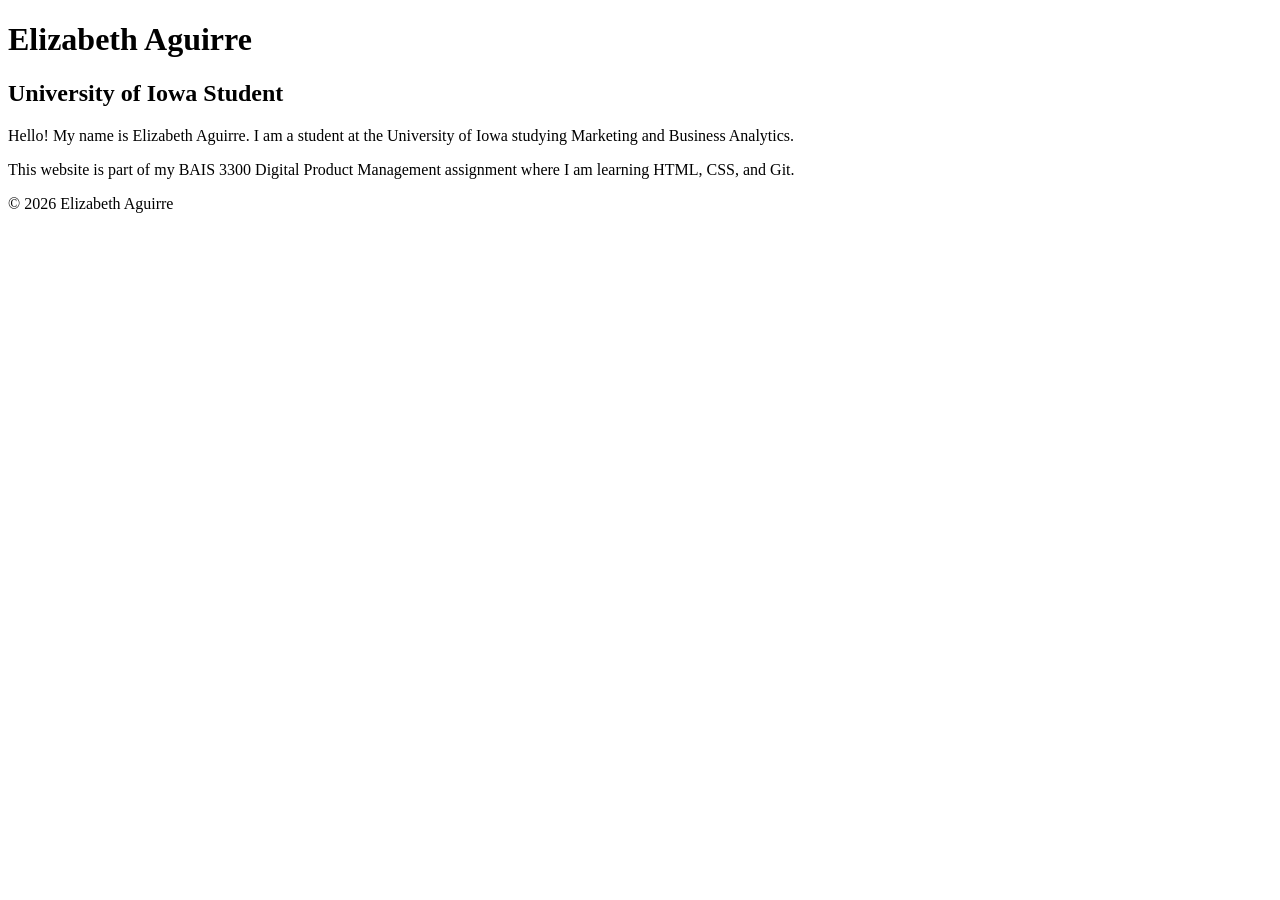
==== index.html @ 824c8340 "HTML structure for home page" ====
<!DOCTYPE html>
<html lang="en">

<head>
    <meta charset="UTF-8">
    <title>Elizabeth Aguirre</title>
</head>

<body>

<header>
    <h1>Elizabeth Aguirre</h1>
    <h2>University of Iowa Student</h2>
</header>

<main>
    <p>Hello! My name is Elizabeth Aguirre. I am a student at the University of Iowa studying Marketing and Business Analytics.</p>

    <p>This website is part of my BAIS 3300 Digital Product Management assignment where I am learning HTML, CSS, and Git.</p>
</main>

<footer>
    <p>© 2026 Elizabeth Aguirre</p>
</footer>

</body>

</html>
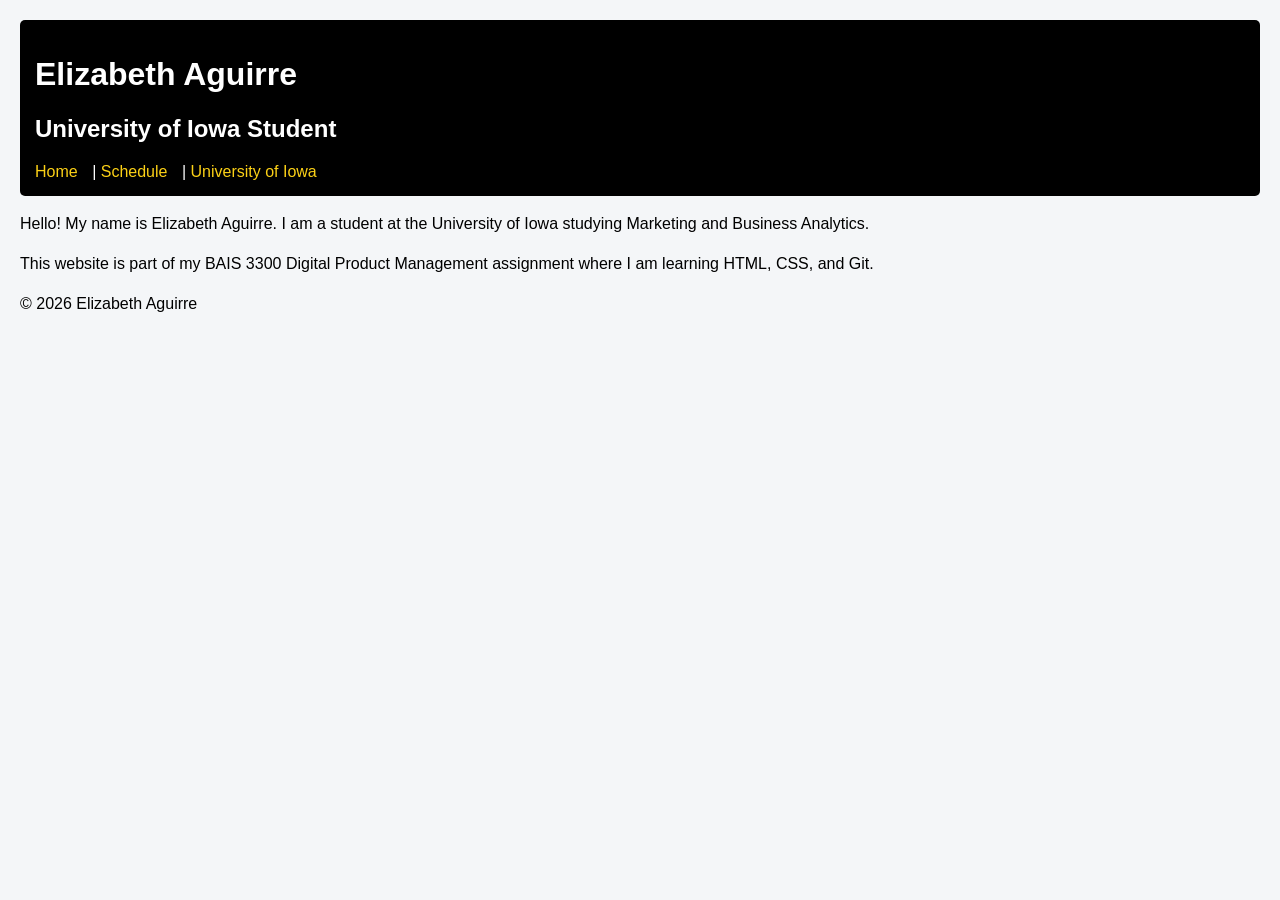
==== commit f88e7c53: "added external stylesheet + CSS styling" ====
--- a/index.html
+++ b/index.html
@@ -4,6 +4,7 @@
 <head>
     <meta charset="UTF-8">
     <title>Elizabeth Aguirre</title>
+    <link rel="stylesheet" href="style/stylesheet.css">
 </head>
 
 <body>
@@ -11,6 +12,12 @@
 <header>
     <h1>Elizabeth Aguirre</h1>
     <h2>University of Iowa Student</h2>
+
+    <nav>
+        <a href="index.html">Home</a> |
+        <a href="schedule.html">Schedule</a> |
+        <a href="https://uiowa.edu" target="_blank">University of Iowa</a>
+    </nav>
 </header>
 
 <main>
--- a/style/stylesheet.css
+++ b/style/stylesheet.css
@@ -0,0 +1,52 @@
+/* Page background */
+body {
+    background-color: #f4f6f8;
+    font-family: Arial, sans-serif;
+    margin: 20px;
+}
+
+/* Header styling */
+header {
+    background-color: #000000;
+    color: white;
+    padding: 15px;
+    border-radius: 5px;
+}
+
+/* Navigation links */
+nav a {
+    color: #fcd116;
+    text-decoration: none;
+    margin-right: 10px;
+}
+
+/* Paragraph styling */
+p {
+    font-size: 16px;
+    line-height: 1.5;
+}
+
+/* Table styling */
+table {
+    border-collapse: collapse;
+    width: 60%;
+    margin-top: 20px;
+}
+
+/* Table borders */
+table, th, td {
+    border: 1px solid black;
+}
+
+/* Table cell spacing */
+th, td {
+    padding: 10px;
+    text-align: left;
+}
+
+/* Custom CSS class */
+.highlight {
+    background-color: #fff3cd;
+    padding: 10px;
+    border: 2px solid #fcd116;
+}
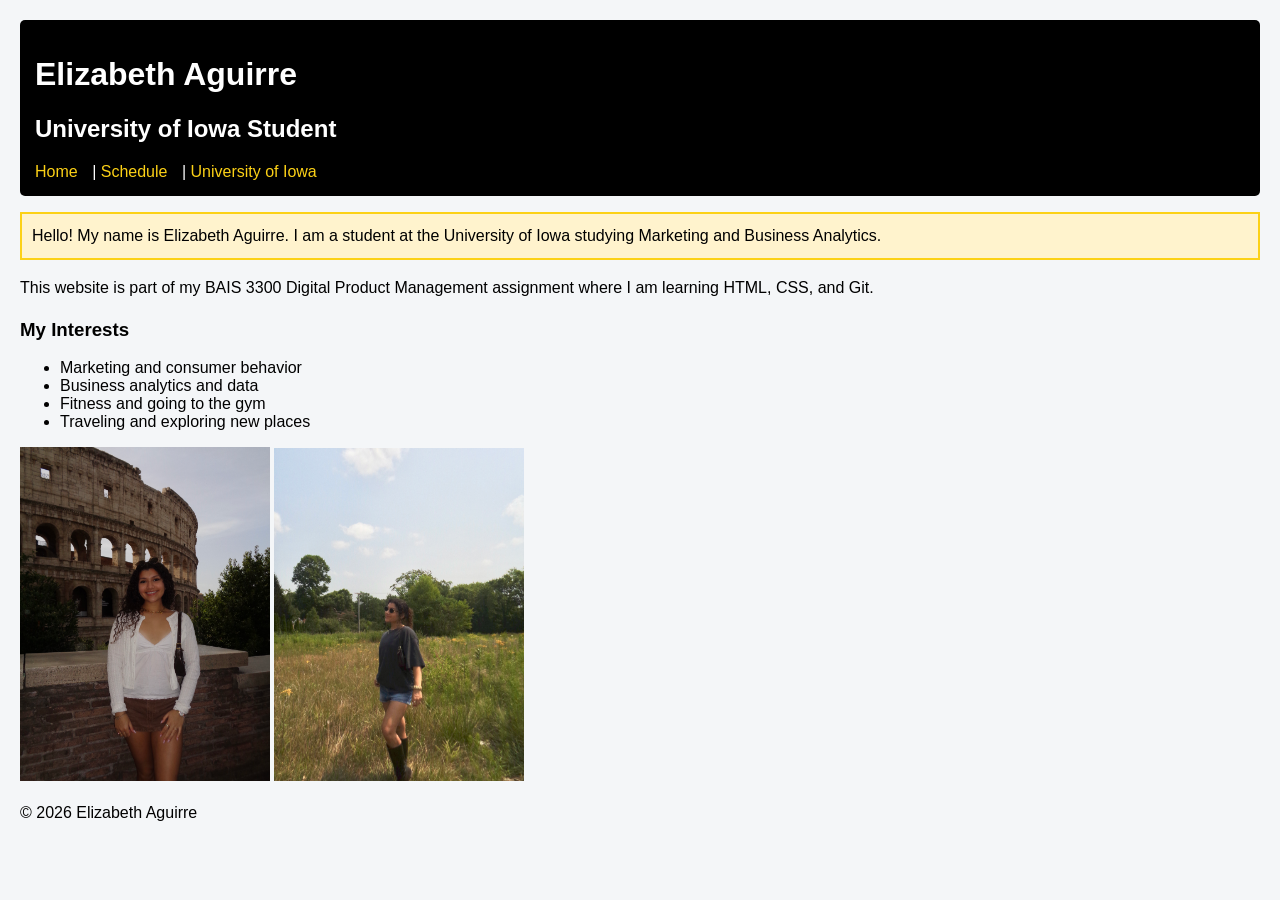
==== commit 59bda03f: "interests list in homepage" ====
--- a/index.html
+++ b/index.html
@@ -21,9 +21,22 @@
 </header>
 
 <main>
-    <p>Hello! My name is Elizabeth Aguirre. I am a student at the University of Iowa studying Marketing and Business Analytics.</p>
+    <p class="highlight">Hello! My name is Elizabeth Aguirre. I am a student at the University of Iowa studying Marketing and Business Analytics.</p>
 
-    <p>This website is part of my BAIS 3300 Digital Product Management assignment where I am learning HTML, CSS, and Git.</p>
+<p>This website is part of my BAIS 3300 Digital Product Management assignment where I am learning HTML, CSS, and Git.</p>
+
+<h3>My Interests</h3>
+
+<ul>
+    <li>Marketing and consumer behavior</li>
+    <li>Business analytics and data</li>
+    <li>Fitness and going to the gym</li>
+    <li>Traveling and exploring new places</li>
+</ul>
+
+<img src="images/DSC00497.jpg" alt="Elizabeth Aguirre photo" width="250">
+<img src="images/DSC00728.jpg" alt="Elizabeth Aguirre photo" width="250">
+
 </main>
 
 <footer>
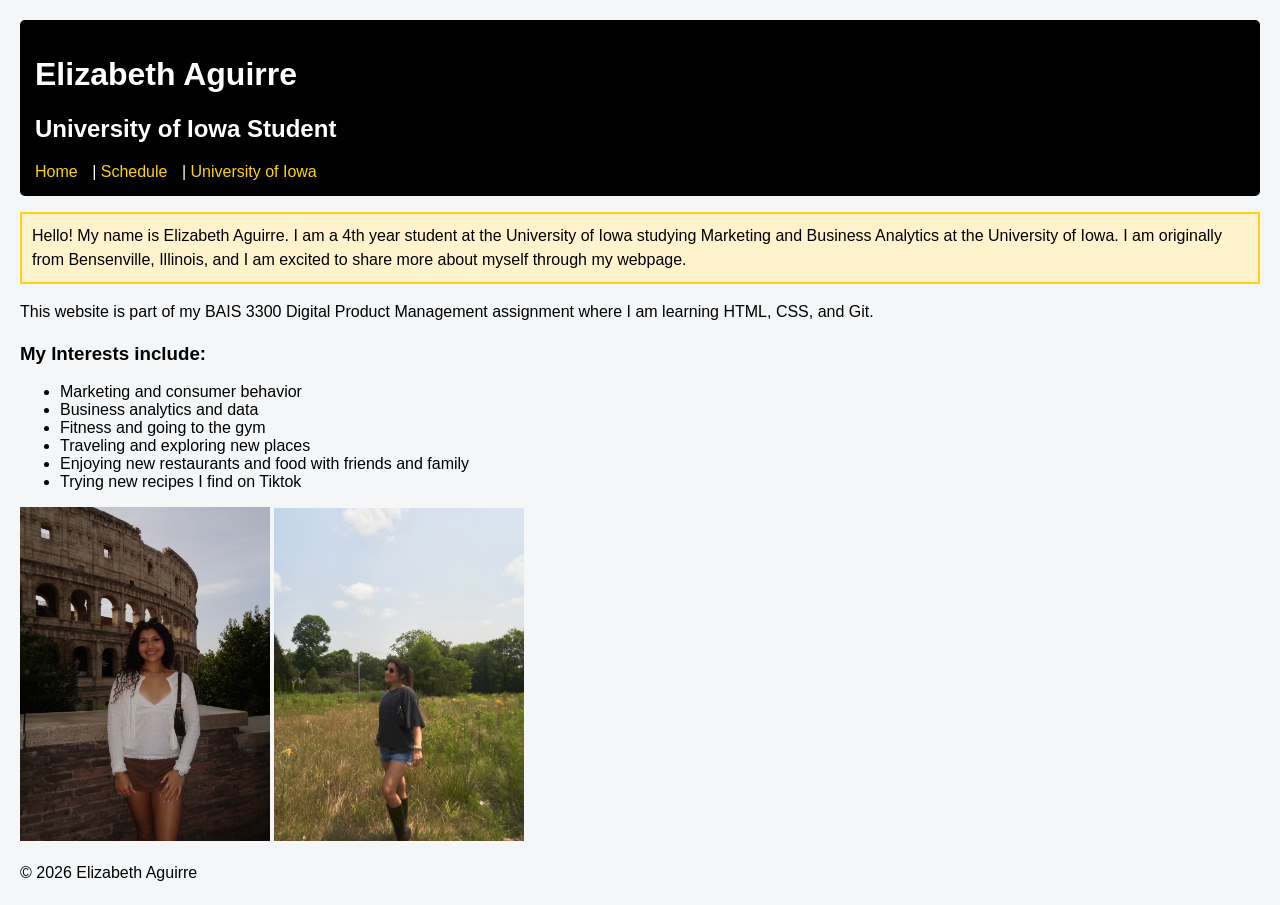
==== commit 6ada7f3e: "interests update" ====
--- a/index.html
+++ b/index.html
@@ -21,17 +21,19 @@
 </header>
 
 <main>
-    <p class="highlight">Hello! My name is Elizabeth Aguirre. I am a student at the University of Iowa studying Marketing and Business Analytics.</p>
+    <p class="highlight">Hello! My name is Elizabeth Aguirre. I am a 4th year student at the University of Iowa studying Marketing and Business Analytics at the University of Iowa. I am originally from Bensenville, Illinois, and I am excited to share more about myself through my webpage.</p>
 
 <p>This website is part of my BAIS 3300 Digital Product Management assignment where I am learning HTML, CSS, and Git.</p>
 
-<h3>My Interests</h3>
+<h3>My Interests include:</h3>
 
 <ul>
     <li>Marketing and consumer behavior</li>
     <li>Business analytics and data</li>
     <li>Fitness and going to the gym</li>
     <li>Traveling and exploring new places</li>
+    <li>Enjoying new restaurants and food with friends and family</li>
+    <li>Trying new recipes I find on Tiktok</li>
 </ul>
 
 <img src="images/DSC00497.jpg" alt="Elizabeth Aguirre photo" width="250">
